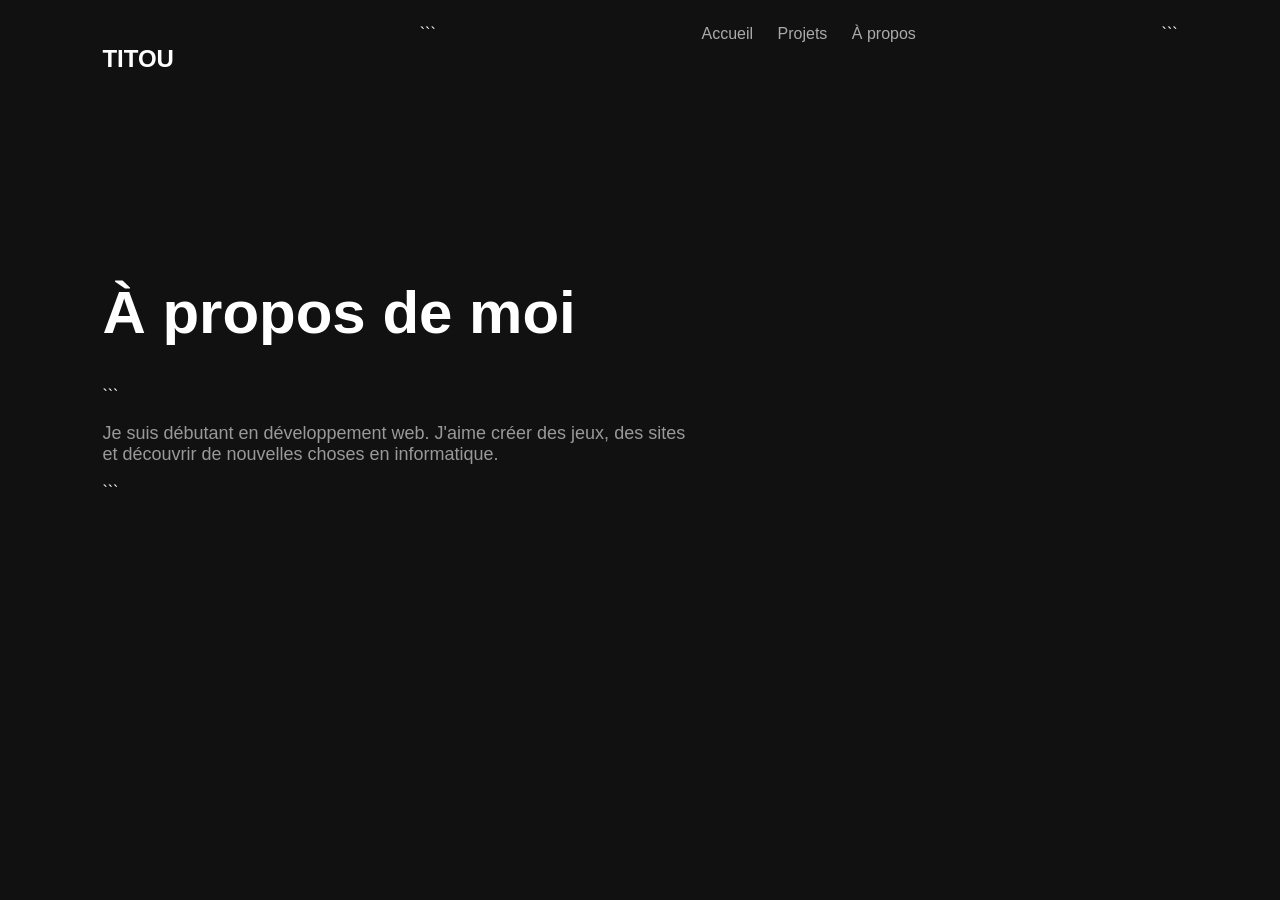
==== a-propos.html @ 22cf1af3 "4comit changes" ====
<!DOCTYPE html>

<html lang="fr">
<head>
    <meta charset="UTF-8">
    <title>À propos</title>
    <link rel="stylesheet" href="style.css">
</head>

<body>

<header>
    <h2>TITOU</h2>

```
<nav>
    <a href="index.html">Accueil</a>
    <a href="projets.html">Projets</a>
    <a href="a-propos.html">À propos</a>
</nav>
```

</header>

<main>
    <h1>À propos de moi</h1>

```
<p>
    Je suis débutant en développement web.
    J'aime créer des jeux, des sites et découvrir
    de nouvelles choses en informatique.
</p>
```

</main>

</body>
</html>
---- style.css ----
body {
margin: 0;
background: #111;
color: white;
font-family: Arial;
}

header {
display: flex;
justify-content: space-between;
padding: 25px 8%;
}

nav a {
color: #aaa;
text-decoration: none;
margin-left: 20px;
}

nav a:hover {
color: white;
}

main {
padding: 120px 8%;
}

h1 {
font-size: 60px;
}

p {
color: #999;
font-size: 18px;
max-width: 600px;
}

@media (max-width: 600px) {
header {
display: block;
}

```
nav {
    margin-top: 20px;
}

nav a {
    margin-right: 15px;
    margin-left: 0;
}

h1 {
    font-size: 40px;
}
```

}
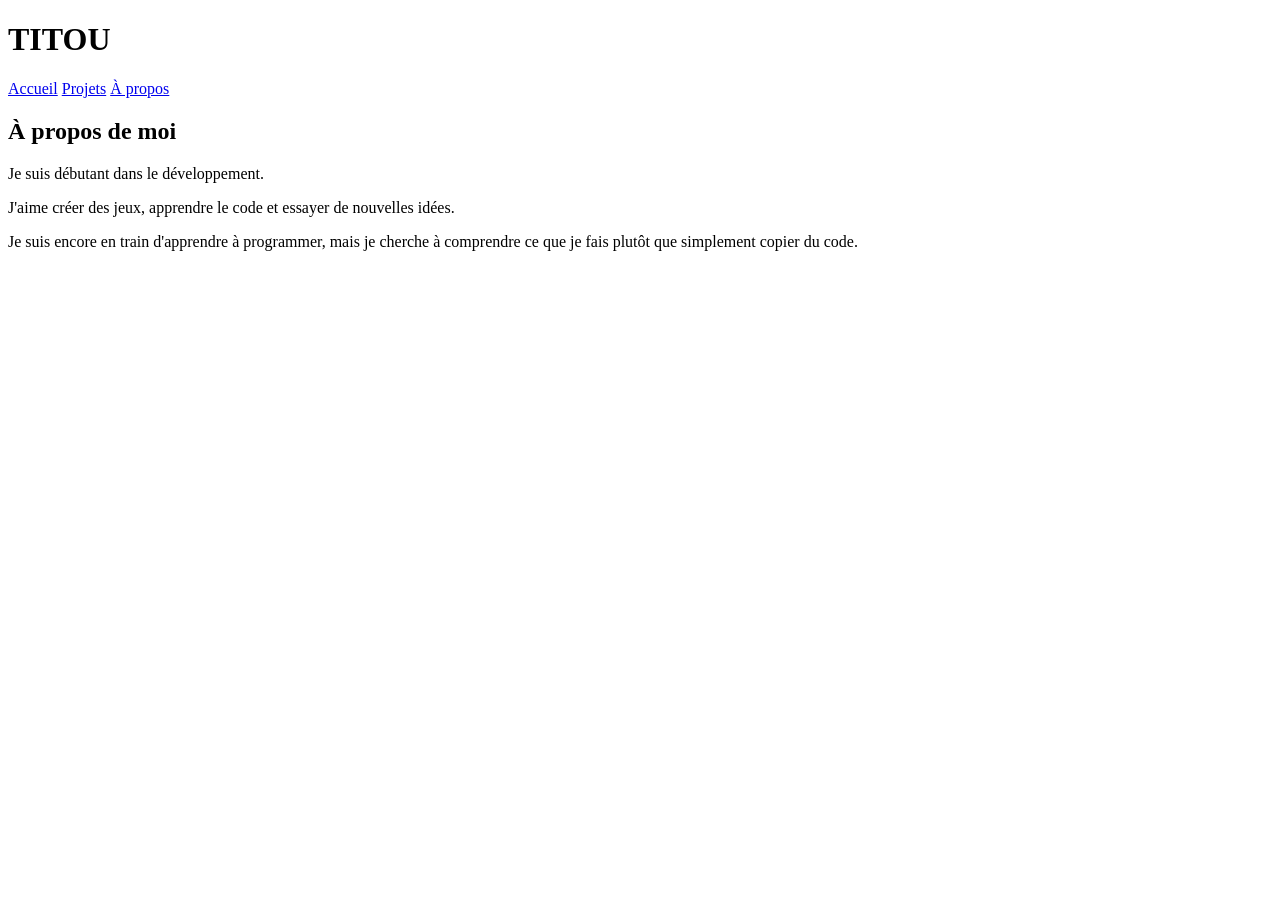
==== commit 244ca91b: "3 comit changes" ====
--- a/a-propos.html
+++ b/a-propos.html
@@ -1,39 +1,36 @@
 <!DOCTYPE html>
+<html lang="fr">
 
-<html lang="fr">
 <head>
     <meta charset="UTF-8">
     <title>À propos</title>
-    <link rel="stylesheet" href="style.css">
 </head>
 
 <body>
 
-<header>
-    <h2>TITOU</h2>
+    <h1>TITOU</h1>
 
-```
-<nav>
     <a href="index.html">Accueil</a>
     <a href="projets.html">Projets</a>
     <a href="a-propos.html">À propos</a>
-</nav>
-```
 
-</header>
+    <h2>À propos de moi</h2>
 
-<main>
-    <h1>À propos de moi</h1>
+    <p>
+        Je suis débutant dans le développement.
+    </p>
 
-```
-<p>
-    Je suis débutant en développement web.
-    J'aime créer des jeux, des sites et découvrir
-    de nouvelles choses en informatique.
-</p>
-```
+    <p>
+        J'aime créer des jeux, apprendre le code et essayer
+        de nouvelles idées.
+    </p>
 
-</main>
+    <p>
+        Je suis encore en train d'apprendre à programmer,
+        mais je cherche à comprendre ce que je fais plutôt
+        que simplement copier du code.
+    </p>
 
 </body>
-</html>
+
+</html>
